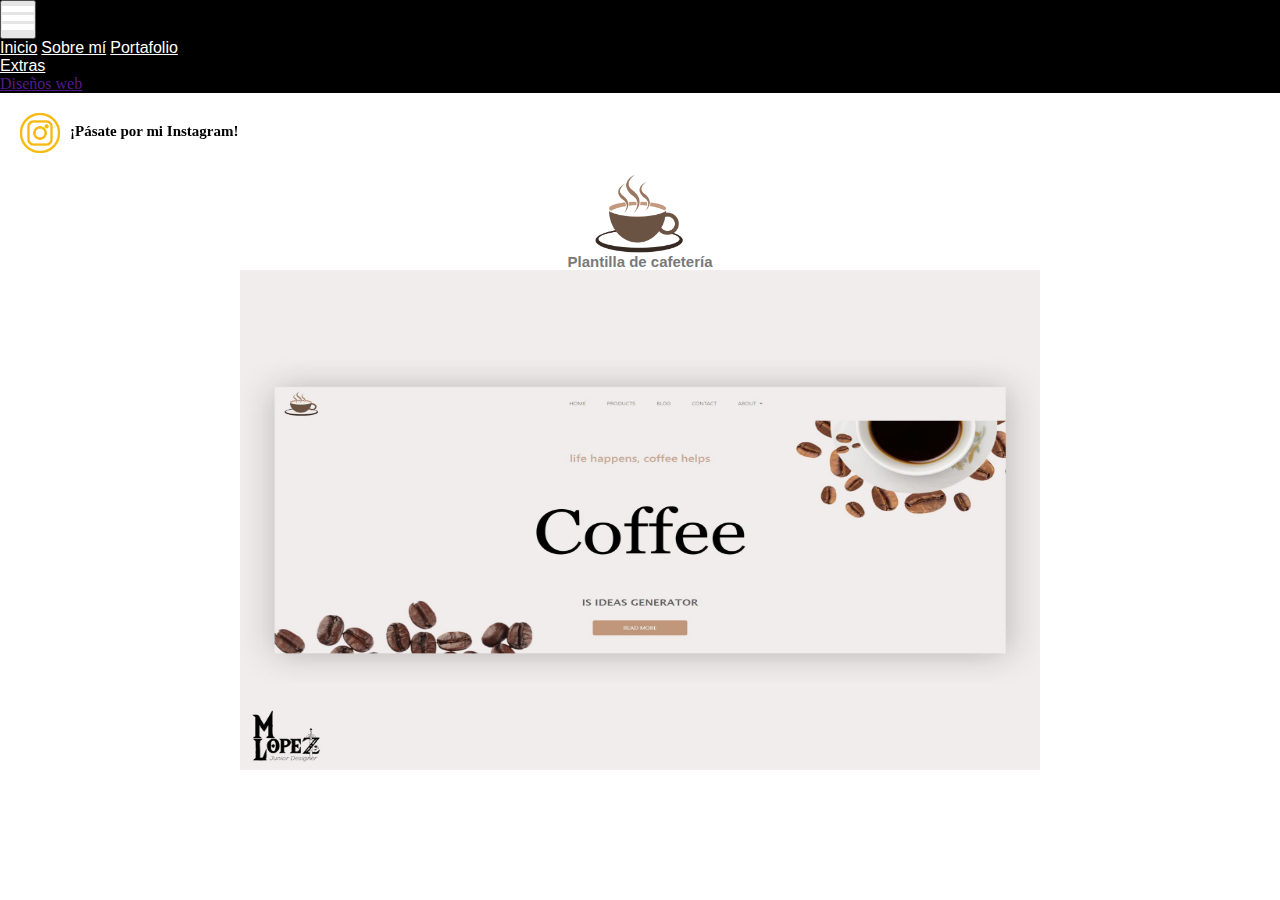
==== plantillas.html @ be717d22 "Versión 3 de CV" ====
<!DOCTYPE html>
<html lang="en">

<head>
    <meta charset="UTF-8">
    <meta http-equiv="X-UA-Compatible" content="IE=edge">
    <meta name="viewport" content="width=device-width, initial-scale=1.0">
    <title>Plantillas</title>
    <link href="https://cdn.jsdelivr.net/npm/bootstrap@5.0.0-beta2/dist/css/bootstrap.min.css" rel="stylesheet"
        integrity="sha384-BmbxuPwQa2lc/FVzBcNJ7UAyJxM6wuqIj61tLrc4wSX0szH/Ev+nYRRuWlolflfl" crossorigin="anonymous">
    <link rel="stylesheet" href="https://use.fontawesome.com/releases/v5.7.1/css/all.css">
    <link rel="stylesheet" href="css/plantillas.css">
    <link rel="icon" href="img/LogoMario.ico">
</head>

<body>
        <nav class="navbar navbar-expand-lg navbar-light" id="menu">
            <div class="container-fluid">
                <!-- <img src="img/LogoMario.png" alt="" class="logo"> -->
                <a class="navbar-brand" href="#"></a>
                <button class="navbar-toggler" type="button" data-bs-toggle="collapse"
                    data-bs-target="#navbarNavAltMarkup" aria-controls="navbarNavAltMarkup" aria-expanded="false"
                    aria-label="Toggle navigation">
                    <span><img src="img/lista.png" alt=""></span>
                    <!-- <span class="navbar-toggler-icon"></span> -->
                </button>
                <div class="collapse navbar-collapse" id="navbarNavAltMarkup">
                    <div class="navbar-nav">
                        <a class="nav-link active" aria-current="page" href="index.html">Inicio</a>
                        <a class="nav-link" href="index.html#sobre-mi">Sobre mí</a>
                        <a class="nav-link" href="index.html#portafolio">Portafolio</a>
                        <!-- <a class="nav-link disabled" href="" tabindex="-1" aria-disabled="true">Disabled</a> -->
                        <li class="nav-item dropdown">
                            <a class="nav-link dropdown-toggle" href="" id="navbarDropdown" role="button"
                                data-bs-toggle="dropdown" aria-expanded="false">
                                Extras
                            </a>
                            <ul class="dropdown-menu" aria-labelledby="navbarDropdown">
                                <li><a class="dropdown-item" href="">Diseños web</a></li>
                                <!-- <li><a class="dropdown-item" href="">Misión y visión</a></li>
                                <li>
                                    <hr class="dropdown-divider">
                                </li>
                                <li><a class="dropdown-item" href="">Tienda</a></li> -->
                            </ul>
                        </li>
                    </div>
                </div>
            </div>
        </nav>

        <div class="redes">
            <div>
            <a href="https://www.instagram.com/9__mario__9/" target="_blank"><img src="img/instagram.png" alt=""></a>
            <h5>¡Pásate por mi Instagram!</h5>
            </div>
        </div>

        <div class="contain">
            <section>
                <header><img src="img/logoCafeteria.png" alt=""></header>
                <h5>Plantilla de cafetería</h5>
                <main><img src="img/cafeteria.jpg" alt=""></main>
                <footer></footer>
            </section>
            <!-- <section>
                <header></header>
                <main><img src="img/cafeteria.jpg" alt=""></main>
                <footer></footer>
            </section> -->
        </div>

        <script src="https://cdn.jsdelivr.net/npm/bootstrap@5.0.0-beta2/dist/js/bootstrap.bundle.min.js"
            integrity="sha384-b5kHyXgcpbZJO/tY9Ul7kGkf1S0CWuKcCD38l8YkeH8z8QjE0GmW1gYU5S9FOnJ0" crossorigin="anonymous">
            </script>
</body>

</html>
---- css/plantillas.css ----
* {
    scroll-behavior: smooth;
    margin: 0;
    padding: 0;
}

#menu{
    width: 100%;
    /* position: fixed; */
    background: black;
    transition: all 0.5s ease;
}
#menu .nav-link{
    color: white;
    font-size: 16px;
    font-family: 'Lucida Sans', 'Lucida Sans Regular', 'Lucida Grande', 'Lucida Sans Unicode', Geneva, Verdana, sans-serif;
}
#menu .nav-link:hover{
    color:#FFC000;
}
.redes{
    margin: 20px;
    position: fixed;
}
.redes div{
    display: flex;
}
.redes img{
    height: 40px;
}
.redes div h5{
    margin: 10px;
    font-size: 15px;
}
.contain{
    display: grid;
    grid-template-columns: repeat(1,1fr);
    justify-content: center;
    grid-gap: 20px;
}
.contain section{
    margin-top: 80px;
}
.contain section header{
    display: flex;
    justify-content: center;
}
.contain section header img{
    height: 80px;
}
.contain section h5{
    text-align: center;
    font-family: 'Lucida Sans', 'Lucida Sans Regular', 'Lucida Grande', 'Lucida Sans Unicode', Geneva, Verdana, sans-serif;
    font-size: 15px;
    color: rgb(122, 122, 122);
}
.contain section main {
    display: flex;
    justify-content: center;
}
.contain section main img{
    width: 800px;
    height: 500px;
    transition: all 0.5s ease;
}

@media screen and (max-width:768px) {
    .contain section main img{
        width: 400px;
        height: 250px;
    }
}
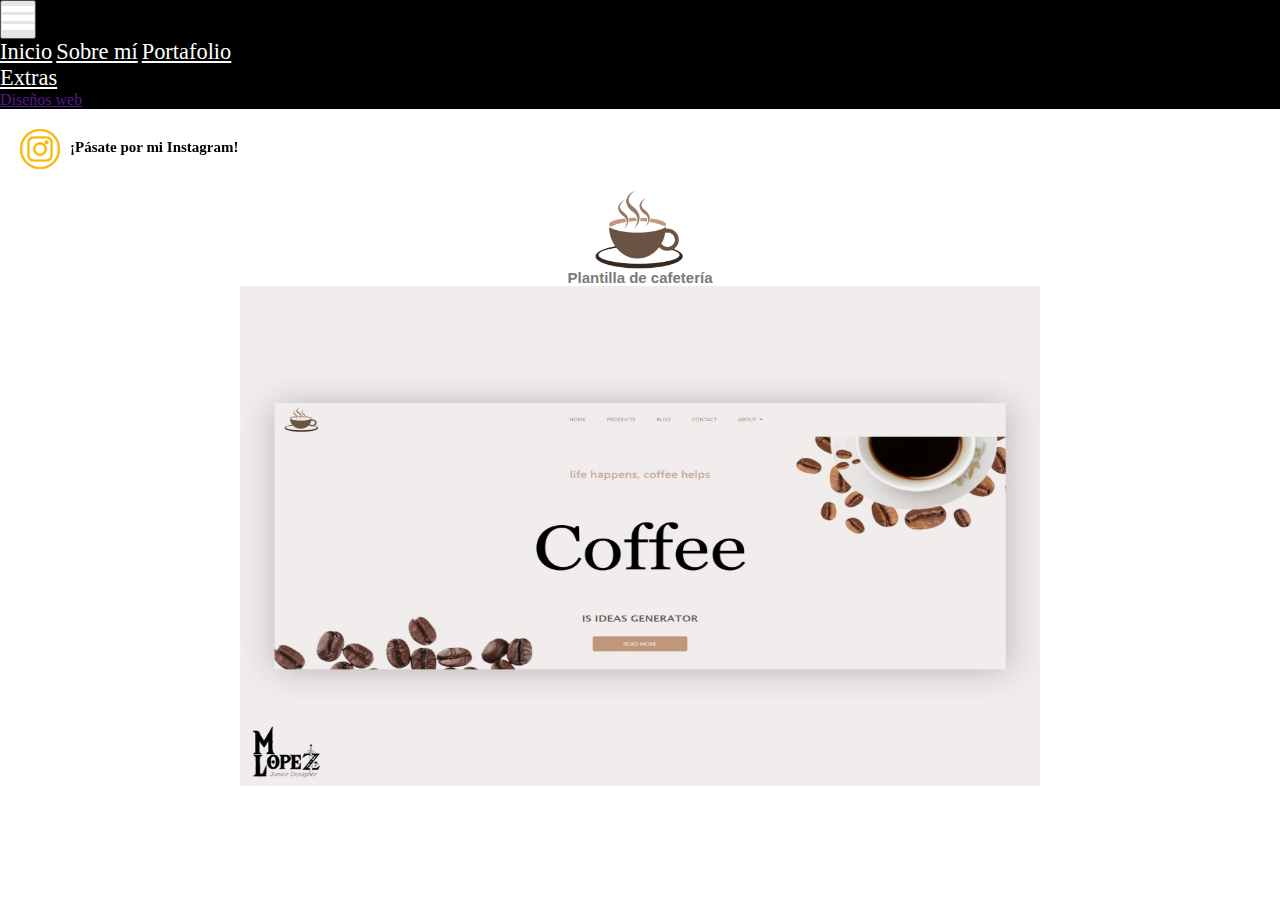
==== commit 2df0ec62: "Versión 3.1 de CV" ====
--- a/plantillas.html
+++ b/plantillas.html
@@ -58,8 +58,8 @@
 
         <div class="contain">
             <section>
-                <header><img src="img/logoCafeteria.png" alt=""></header>
-                <h5>Plantilla de cafetería</h5>
+                <header><img src="img/logoCafeteria.png" alt=""></header> 
+                <nav><h5>Plantilla de cafetería</h5></nav>
                 <main><img src="img/cafeteria.jpg" alt=""></main>
                 <footer></footer>
             </section>
--- a/css/plantillas.css
+++ b/css/plantillas.css
@@ -12,8 +12,8 @@
 }
 #menu .nav-link{
     color: white;
-    font-size: 16px;
-    font-family: 'Lucida Sans', 'Lucida Sans Regular', 'Lucida Grande', 'Lucida Sans Unicode', Geneva, Verdana, sans-serif;
+    font-size: 1.4rem;
+    font-weight: 300;
 }
 #menu .nav-link:hover{
     color:#FFC000;
@@ -35,8 +35,6 @@
 .contain{
     display: grid;
     grid-template-columns: repeat(1,1fr);
-    justify-content: center;
-    grid-gap: 20px;
 }
 .contain section{
     margin-top: 80px;
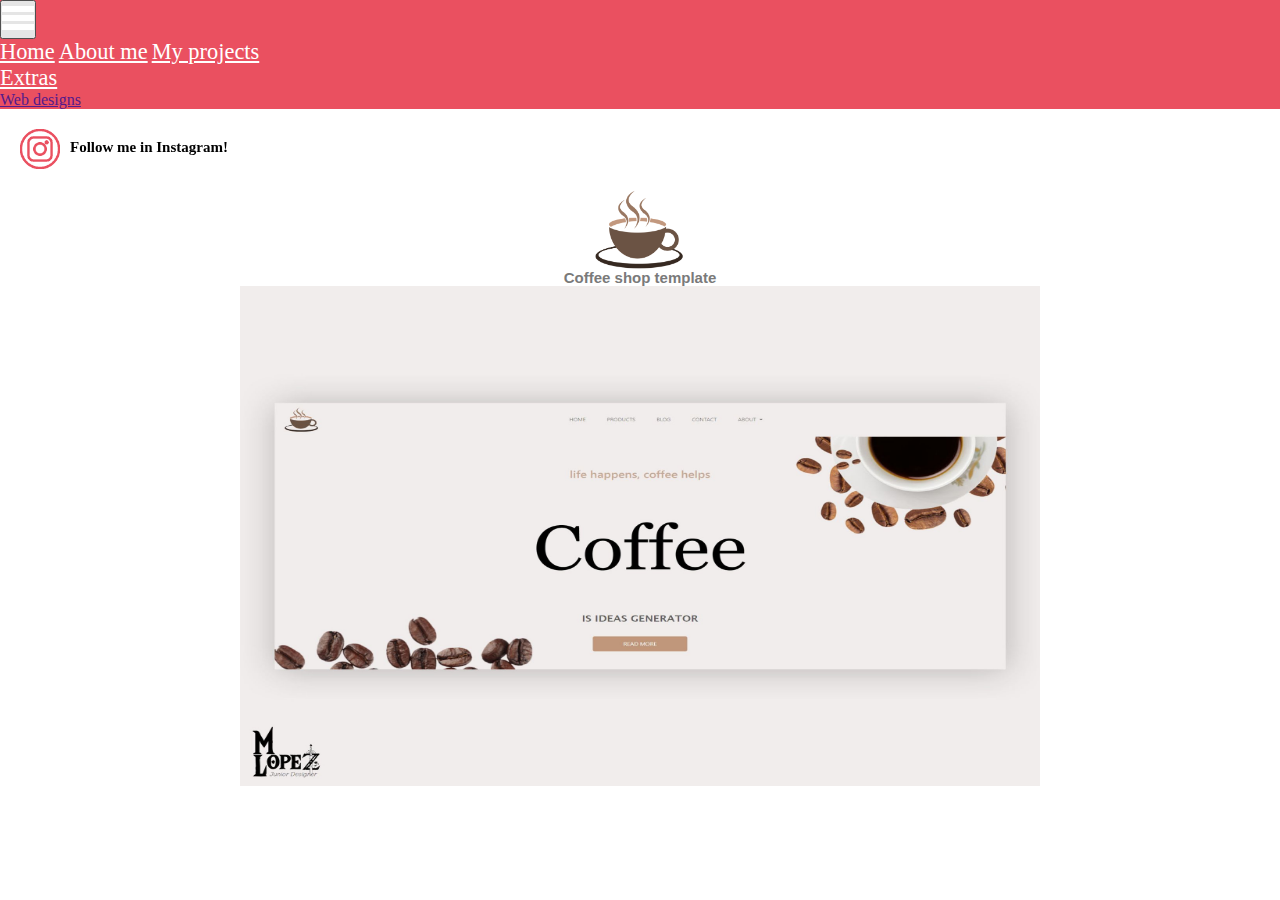
==== commit fd51d3bf: "Versión nueva de CV" ====
--- a/plantillas.html
+++ b/plantillas.html
@@ -26,9 +26,9 @@
                 </button>
                 <div class="collapse navbar-collapse" id="navbarNavAltMarkup">
                     <div class="navbar-nav">
-                        <a class="nav-link active" aria-current="page" href="index.html">Inicio</a>
-                        <a class="nav-link" href="index.html#sobre-mi">Sobre mí</a>
-                        <a class="nav-link" href="index.html#portafolio">Portafolio</a>
+                        <a class="nav-link active" aria-current="page" href="index.html">Home</a>
+                        <a class="nav-link" href="index.html#aboutMe">About me</a>
+                        <a class="nav-link" href="index.html#portafolio">My projects</a>
                         <!-- <a class="nav-link disabled" href="" tabindex="-1" aria-disabled="true">Disabled</a> -->
                         <li class="nav-item dropdown">
                             <a class="nav-link dropdown-toggle" href="" id="navbarDropdown" role="button"
@@ -36,7 +36,7 @@
                                 Extras
                             </a>
                             <ul class="dropdown-menu" aria-labelledby="navbarDropdown">
-                                <li><a class="dropdown-item" href="">Diseños web</a></li>
+                                <li><a class="dropdown-item" href="">Web designs</a></li>
                                 <!-- <li><a class="dropdown-item" href="">Misión y visión</a></li>
                                 <li>
                                     <hr class="dropdown-divider">
@@ -52,14 +52,14 @@
         <div class="redes">
             <div>
             <a href="https://www.instagram.com/9__mario__9/" target="_blank"><img src="img/instagram.png" alt=""></a>
-            <h5>¡Pásate por mi Instagram!</h5>
+            <h5>Follow me in Instagram!</h5>
             </div>
         </div>
 
         <div class="contain">
             <section>
                 <header><img src="img/logoCafeteria.png" alt=""></header> 
-                <nav><h5>Plantilla de cafetería</h5></nav>
+                <nav><h5>Coffee shop template</h5></nav>
                 <main><img src="img/cafeteria.jpg" alt=""></main>
                 <footer></footer>
             </section>
--- a/css/plantillas.css
+++ b/css/plantillas.css
@@ -7,7 +7,7 @@
 #menu{
     width: 100%;
     /* position: fixed; */
-    background: black;
+    background: #ea5060;
     transition: all 0.5s ease;
 }
 #menu .nav-link{
